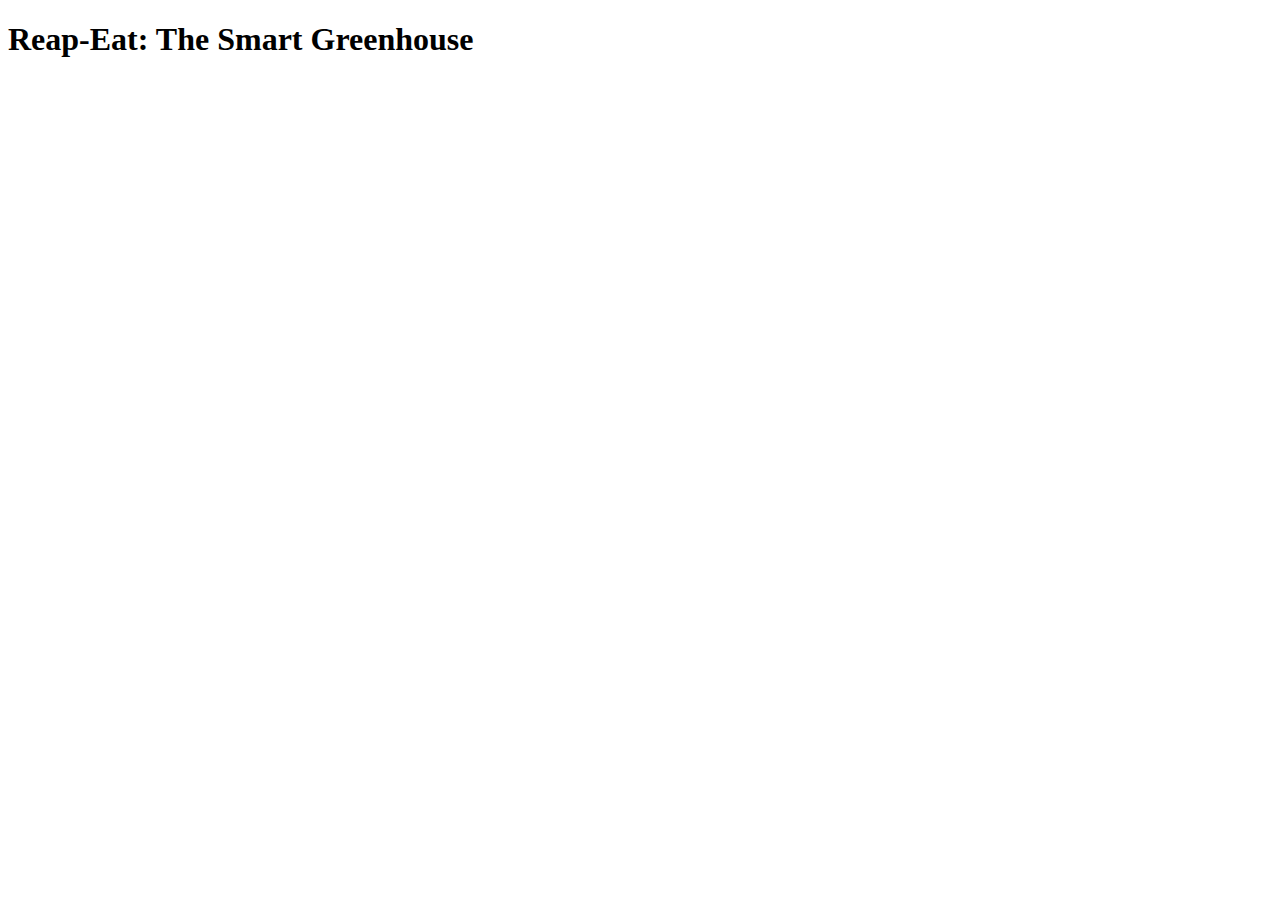
==== frontend/index.html @ f5aa4df3 "web page template" ====
<!--Author: Adi Pasic-->
<!--adijpasic@gmail.com-->

<!doctype html>
<html lang = "en-us">
  <head>
    <meta charset = "utf-8">
    <meta name = "viewport" content = "width=device-width, initial-scale=1">
    <title>Reap-Eat</title>
    <link rel = "stylesheet" href = "style.css">
    <script src = "script.js"></script>
  </head>
  <body>
    <header>
      
    </header>
    <main>
      <h1 class = "title">Reap-Eat: The Smart Greenhouse</h1>
    </main>
  </body>
  <footer>

  </footer>
</html>
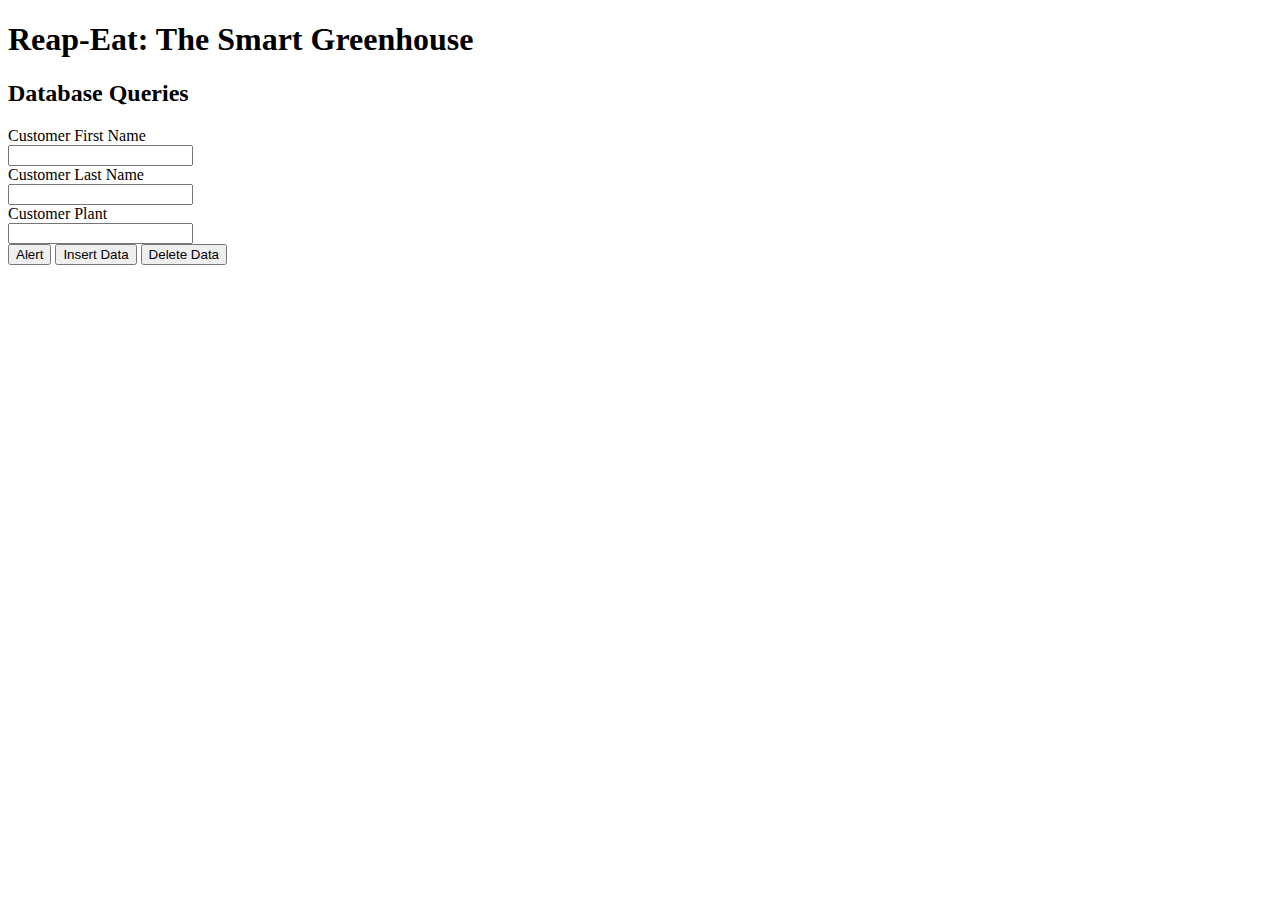
==== commit 3bff6025: "added user input elements" ====
--- a/frontend/index.html
+++ b/frontend/index.html
@@ -16,6 +16,17 @@
     </header>
     <main>
       <h1 class = "title">Reap-Eat: The Smart Greenhouse</h1>
+      <h2>Database Queries</h2>
+      <form>
+	<label>Customer First Name</label><br>
+	<input type="text"><br>
+	<label>Customer Last Name</label><br>
+	<input type="text"><br>
+	<label>Customer Plant</label><br>
+	<input type="text"><br>
+      <button onclick="alert('Hello world!')">Alert</button>
+      <button>Insert Data</button>
+      <button>Delete Data</button>
     </main>
   </body>
   <footer>
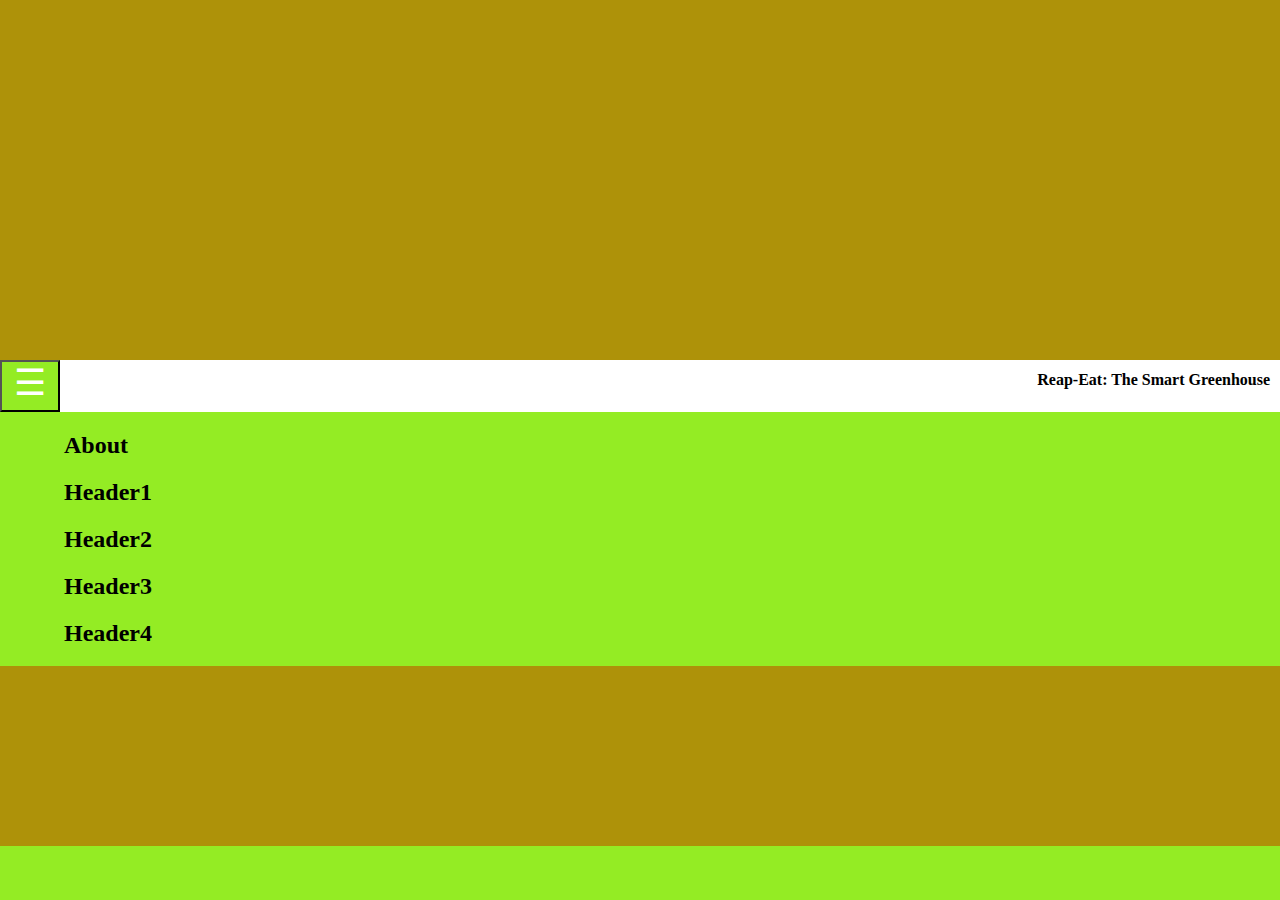
==== commit 9727a0fc: "added web template" ====
--- a/frontend/index.html
+++ b/frontend/index.html
@@ -1,4 +1,4 @@
-<!--Author: Adi Pasic-->
+<!--Written by Adi Pasic in summer 2020-->
 <!--adijpasic@gmail.com-->
 
 <!doctype html>
@@ -6,30 +6,36 @@
   <head>
     <meta charset = "utf-8">
     <meta name = "viewport" content = "width=device-width, initial-scale=1">
-    <title>Reap-Eat</title>
-    <link rel = "stylesheet" href = "style.css">
-    <script src = "script.js"></script>
+    <title>Reap-Eat: The Smart Greenhouse</title>
+    <link rel = "stylesheet" href = "styles.css">
+    <script src = "scripts.js"></script>
   </head>
   <body>
     <header>
-      
+      <div class = "image"></div>
     </header>
+    <nav role = "navigation" aria-label = "navigation bar">
+      <ul id = "topnav" class = "topnav">
+	<button onclick = "toggleNav()">&#9776;</button>
+        <h1>Reap-Eat: The Smart Greenhouse</h1>
+      </ul>
+      <ul class = "sidenav" id = "sidenav">
+        <li><a href = "#about" onclick = "toggleNav()">About</a></li>
+        <li><a href = "#header1" onclick = "toggleNav()">Header1</a></li>
+        <li><a href = "#header2" onclick = "toggleNav()">Header2</a></li>
+        <li><a href = "#header3" onclick = "toggleNav()">Header3</a></li>
+        <li><a href = "#header4" onclick = "toggleNav()">Header4</a></li>
+      </ul>
+    </nav>
+
     <main>
-      <h1 class = "title">Reap-Eat: The Smart Greenhouse</h1>
-      <h2>Database Queries</h2>
-      <form>
-	<label>Customer First Name</label><br>
-	<input type="text"><br>
-	<label>Customer Last Name</label><br>
-	<input type="text"><br>
-	<label>Customer Plant</label><br>
-	<input type="text"><br>
-      <button onclick="alert('Hello world!')">Alert</button>
-      <button>Insert Data</button>
-      <button>Delete Data</button>
+      <h2 id = "about">About</h2>
+      <h2 id = "header1">Header1</h2>
+      <h2 id = "header2">Header2</h2>
+      <h2 id = "header3">Header3</h2>
+      <h2 id = "header4">Header4</h2>
     </main>
   </body>
   <footer>
-
   </footer>
 </html>
--- a/frontend/styles.css
+++ b/frontend/styles.css
@@ -0,0 +1,118 @@
+/* define colors */
+:root {
+    --green: #94EC24;
+    --brown: #AE9209;
+    --white: #FFFFFF;
+			      
+}
+
+/* screen size is less than 600px */
+@media screen and (max-width: 600px) {
+    
+}
+
+/* global settings */
+
+html {
+    background-color: var(--green);
+    scroll-behavior: smooth;
+    box-sizing: border-box;
+}
+
+*, *::before, *::after {
+    box-sizing: inherit;
+}
+
+ul {
+    list-style-type: none;
+}
+
+body {
+    margin: 0;
+}
+
+main {
+    margin-left: 5%;
+    margin-right: 5%;
+}
+
+/* header */
+
+header .image{
+    height: 40vh;
+    background-color: var(--brown);
+}
+
+/* navigation */
+
+nav {
+    position: -webkit-sticky; /* for Safari browsers */
+    position: sticky;
+    top: 0;
+}
+
+nav ul {
+    padding: 0;
+    margin: 0;
+}
+
+.topnav {
+    display: flex;
+    background-color: var(--white);
+}
+
+.topnav button {
+    font-size: 36px;
+    color: #FFFFFF;
+    background-color: var(--green);
+    border-width: 2px;
+    padding: 0px 12px 6px 12px; /* top right bottom left */
+    flex: 0 0 auto; /* grow shrink basis */
+    outline: none;
+}
+
+/* remove annoying dotted line around button content */
+button::-moz-focus-inner {
+    border: 0;
+}
+
+.topnav h1 {
+    font-size: 1em;
+    flex: 1 1 auto; /* grow shrink basis */
+    text-align: right;
+    padding-right: 10px;
+}
+
+.sidenav {
+    position: absolute;
+    z-index: 1;
+    left: 0;
+    background-color: var(--white);
+    overflow: hidden;
+    transition: 0.5s;
+    width: 0;
+}
+
+.sidenav li a {
+    display: block;
+    color: black;
+    padding: 8px;
+    text-decoration: none;
+    font-size: 25px;
+    transition: 0.3s;
+    border-color: #C8102E;
+    border-width: 5px;
+    white-space: nowrap;
+}
+
+.sidenav li a:hover {
+    background-color: var(--white);
+    color: #9;
+}
+
+/* footer */
+
+footer {
+    height: 20vh;
+    background-color: var(--brown);
+}
